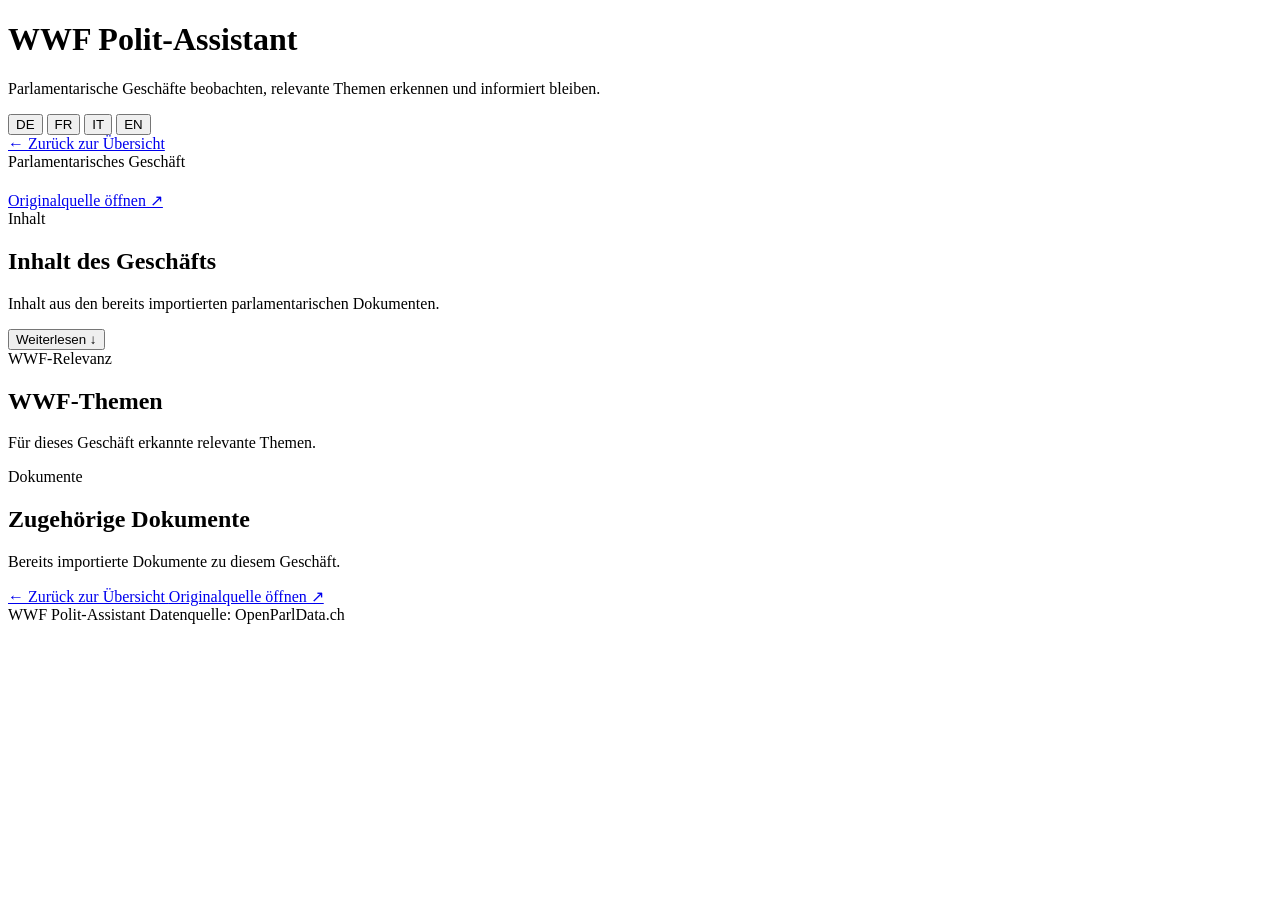
==== src/main/resources/static/affair.html @ 3a5c43a8 "feat: complete core MVP monitoring, subscriptions and multilingual frontend" ====
<!DOCTYPE html>
<html lang="de">

<head>

    <meta charset="UTF-8">

    <meta
            name="viewport"
            content="width=device-width, initial-scale=1.0">

    <title>WWF Polit-Assistant</title>

    <link
            rel="stylesheet"
            href="/css/app.css">

</head>


<body>

<header class="app-header">

    <div class="header-content">

        <div class="header-main">

            <div>

                <h1>WWF Polit-Assistant</h1>

                <p
                        id="header-subtitle"
                        data-i18n="headerSubtitle">
                    Parlamentarische Geschäfte beobachten,
                    relevante Themen erkennen und informiert bleiben.
                </p>

            </div>


            <div
                    class="language-switcher"
                    aria-label="Sprache">

                <button
                        type="button"
                        class="language-button"
                        data-language="de">
                    DE
                </button>

                <button
                        type="button"
                        class="language-button"
                        data-language="fr">
                    FR
                </button>

                <button
                        type="button"
                        class="language-button"
                        data-language="it">
                    IT
                </button>

                <button
                        type="button"
                        class="language-button"
                        data-language="en">
                    EN
                </button>

            </div>

        </div>

    </div>

</header>


<main class="detail-page">

    <div class="detail-container">

        <!-- BACK -->

        <a
                href="/"
                class="detail-back-link"
                data-i18n="backOverview">
            ← Zurück zur Übersicht
        </a>


        <!-- LOADING / ERROR -->

        <div
                id="affair-detail-status"
                class="status">
        </div>


        <!-- CONTENT -->

        <article
                id="affair-detail"
                class="hidden">


            <!-- =============================================
                 HEADER
                 ============================================= -->

            <section class="card detail-header-card">

                <div
                        class="section-kicker"
                        data-i18n="affairDetailKicker">
                    Parlamentarisches Geschäft
                </div>


                <h2 id="affair-title">
                </h2>


                <p
                        id="affair-title-long"
                        class="detail-lead">
                </p>


                <div
                        id="affair-meta"
                        class="result-meta">
                </div>


                <div
                        id="affair-actions"
                        class="detail-actions">

                    <a
                            id="affair-source-link"
                            class="primary-button"
                            href="#"
                            target="_blank"
                            rel="noopener noreferrer"
                            data-i18n="originalSource">
                        Originalquelle öffnen ↗
                    </a>

                </div>

            </section>


            <!-- =============================================
                 CONTENT
                 ============================================= -->

            <section
                    id="affair-content-section"
                    class="card detail-section">

                <div
                        class="section-kicker"
                        data-i18n="content">
                    Inhalt
                </div>

                <h2 data-i18n="affairContent">
                    Inhalt des Geschäfts
                </h2>

                <p
                        class="section-description"
                        data-i18n="affairContentDescription">
                    Inhalt aus den bereits importierten
                    parlamentarischen Dokumenten.
                </p>


                <div
                        id="affair-content"
                        class="affair-content-text">
                </div>


                <button
                        id="toggle-content-button"
                        type="button"
                        class="text-button hidden"
                        data-i18n="readMore">
                    Weiterlesen ↓
                </button>

            </section>


            <!-- =============================================
                 WWF TOPICS
                 ============================================= -->

            <section
                    id="affair-topics-section"
                    class="card detail-section">

                <div
                        class="section-kicker"
                        data-i18n="wwfRelevance">
                    WWF-Relevanz
                </div>

                <h2 data-i18n="wwfTopics">
                    WWF-Themen
                </h2>

                <p
                        class="section-description"
                        data-i18n="relevantTopics">
                    Für dieses Geschäft erkannte relevante Themen.
                </p>


                <div
                        id="affair-topics"
                        class="active-topics">
                </div>

            </section>


            <!-- =============================================
                 DOCUMENTS
                 ============================================= -->

            <section
                    id="affair-documents-section"
                    class="card detail-section">

                <div
                        class="section-kicker"
                        data-i18n="documents">
                    Dokumente
                </div>

                <h2 data-i18n="relatedDocuments">
                    Zugehörige Dokumente
                </h2>

                <p
                        class="section-description"
                        data-i18n="documentsDescription">
                    Bereits importierte Dokumente zu diesem Geschäft.
                </p>


                <div
                        id="affair-documents"
                        class="detail-documents">
                </div>

            </section>


            <!-- =============================================
                 BOTTOM ACTIONS
                 ============================================= -->

            <section class="detail-bottom-actions">

                <a
                        href="/"
                        class="secondary-button"
                        data-i18n="backOverview">
                    ← Zurück zur Übersicht
                </a>

                <a
                        id="affair-source-link-bottom"
                        class="primary-button"
                        href="#"
                        target="_blank"
                        rel="noopener noreferrer"
                        data-i18n="originalSource">
                    Originalquelle öffnen ↗
                </a>

            </section>

        </article>

    </div>

</main>


<footer class="app-footer">

    <div class="footer-content">

        <span>
            WWF Polit-Assistant
        </span>

        <span data-i18n="footerSource">
            Datenquelle: OpenParlData.ch
        </span>

    </div>

</footer>


<script src="/js/i18n.js"></script>
<script src="/js/affair-detail.js"></script>

</body>

</html>
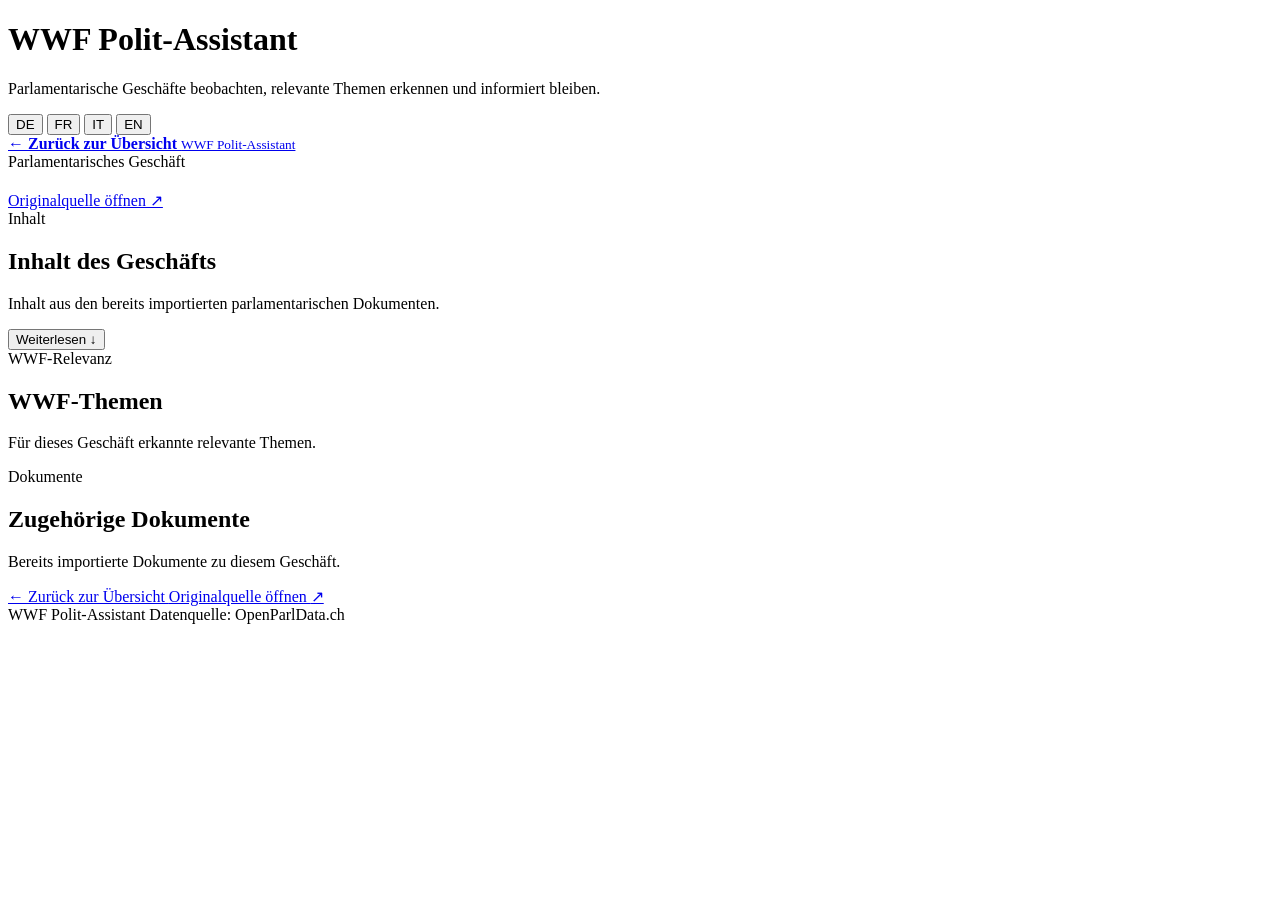
==== commit c139fbea: "Add zero-config Docker quick start" ====
--- a/src/main/resources/static/affair.html
+++ b/src/main/resources/static/affair.html
@@ -86,13 +86,24 @@
     <div class="detail-container">
 
         <!-- BACK -->
-
-        <a
-                href="/"
-                class="detail-back-link"
-                data-i18n="backOverview">
-            ← Zurück zur Übersicht
-        </a>
+        <nav class="detail-navigation" aria-label="Navigation">
+            <a
+                    href="/"
+                    class="detail-back-button">
+        <span class="detail-back-icon" aria-hidden="true">
+            ←
+        </span>
+
+                <span class="detail-back-content">
+            <strong data-i18n="backOverview">
+                Zurück zur Übersicht
+            </strong>
+            <small>
+                WWF Polit-Assistant
+            </small>
+        </span>
+            </a>
+        </nav>
 
 
         <!-- LOADING / ERROR -->
@@ -267,27 +278,28 @@
             </section>
 
 
-            <!-- =============================================
-                 BOTTOM ACTIONS
-                 ============================================= -->
-
+            <!-- BOTTOM ACTIONS -->
             <section class="detail-bottom-actions">
 
                 <a
                         href="/"
-                        class="secondary-button"
-                        data-i18n="backOverview">
-                    ← Zurück zur Übersicht
+                        class="secondary-button detail-bottom-button">
+                    <span aria-hidden="true">←</span>
+                    <span data-i18n="backOverview">
+            Zurück zur Übersicht
+        </span>
                 </a>
 
                 <a
                         id="affair-source-link-bottom"
-                        class="primary-button"
+                        class="primary-button detail-bottom-button"
                         href="#"
                         target="_blank"
-                        rel="noopener noreferrer"
-                        data-i18n="originalSource">
-                    Originalquelle öffnen ↗
+                        rel="noopener noreferrer">
+        <span data-i18n="originalSource">
+            Originalquelle öffnen
+        </span>
+                    <span aria-hidden="true">↗</span>
                 </a>
 
             </section>
